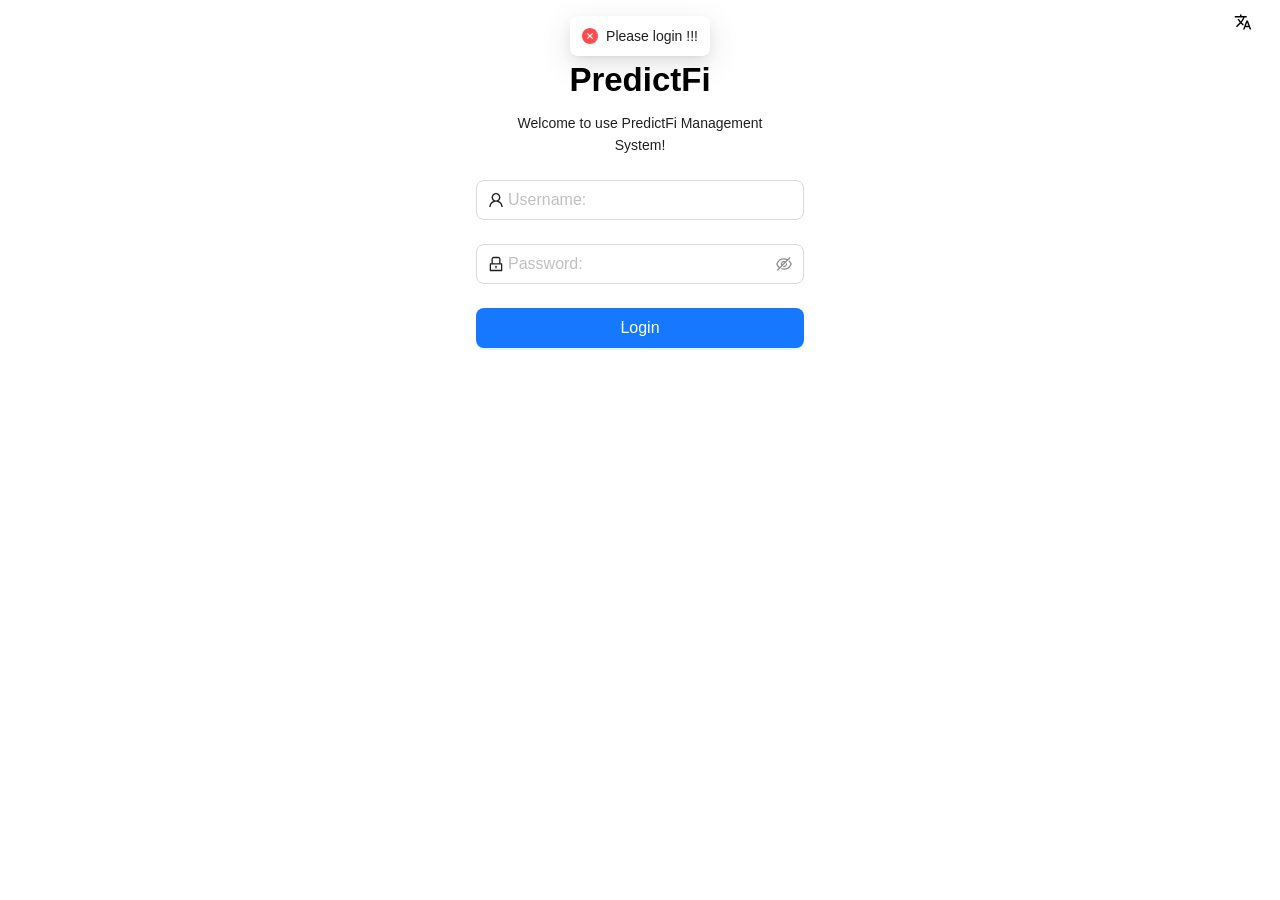
==== index.html @ b4a1bcd3 "first commit" ====
<!DOCTYPE html>
<html>
<head>
<meta charset="utf-8">
<meta name="viewport" content="width=device-width, user-scalable=no, initial-scale=1.0, maximum-scale=1.0, minimum-scale=1.0">
<meta http-equiv="X-UA-Compatible" content="ie=edge">
<title>PredictFi Admin</title>
<link rel="stylesheet" href="/umi.9135a804.css">
<script async src="/scripts/loading.js"></script>
<script src="/preload_helper.4a3d56a5.js"></script>
</head>
<body>
<div id="root"></div>
<script src="/umi.f619c07c.js"></script>
</body>
</html>
---- umi.9135a804.css ----
html,body,#root{height:100%;margin:0;padding:0;font-family:-apple-system,BlinkMacSystemFont,Segoe UI,Roboto,Helvetica Neue,Arial,Noto Sans,sans-serif,"Apple Color Emoji","Segoe UI Emoji",Segoe UI Symbol,"Noto Color Emoji"}.colorWeak{filter:invert(80%)}.ant-layout{min-height:100vh}.ant-pro-sider.ant-layout-sider.ant-pro-sider-fixed{left:unset}canvas{display:block}body{text-rendering:optimizeLegibility;-webkit-font-smoothing:antialiased;-moz-osx-font-smoothing:grayscale}ul,ol{list-style:none}@media (max-width: 768px){.ant-table{width:100%;overflow-x:auto}.ant-table-thead>tr>th,.ant-table-tbody>tr>th,.ant-table-thead>tr>td,.ant-table-tbody>tr>td{white-space:pre}.ant-table-thead>tr>th>span,.ant-table-tbody>tr>th>span,.ant-table-thead>tr>td>span,.ant-table-tbody>tr>td>span{display:block}}html,body{width:100%;height:100%}input::-ms-clear,input::-ms-reveal{display:none}*,*:before,*:after{box-sizing:border-box}html{font-family:sans-serif;line-height:1.15;-webkit-text-size-adjust:100%;-ms-text-size-adjust:100%;-ms-overflow-style:scrollbar;-webkit-tap-highlight-color:rgba(0,0,0,0)}body{margin:0}[tabindex="-1"]:focus{outline:none}hr{box-sizing:content-box;height:0;overflow:visible}h1,h2,h3,h4,h5,h6{margin-top:0;margin-bottom:.5em;font-weight:500}p{margin-top:0;margin-bottom:1em}abbr[title],abbr[data-original-title]{text-decoration:underline dotted;border-bottom:0;cursor:help}address{margin-bottom:1em;font-style:normal;line-height:inherit}input[type=text],input[type=password],input[type=number],textarea{-webkit-appearance:none}ol,ul,dl{margin-top:0;margin-bottom:1em}ol ol,ul ul,ol ul,ul ol{margin-bottom:0}dt{font-weight:500}dd{margin-bottom:.5em;margin-left:0}blockquote{margin:0 0 1em}dfn{font-style:italic}b,strong{font-weight:bolder}small{font-size:80%}sub,sup{position:relative;font-size:75%;line-height:0;vertical-align:baseline}sub{bottom:-.25em}sup{top:-.5em}pre,code,kbd,samp{font-size:1em;font-family:SFMono-Regular,Consolas,Liberation Mono,Menlo,Courier,monospace}pre{margin-top:0;margin-bottom:1em;overflow:auto}figure{margin:0 0 1em}img{vertical-align:middle;border-style:none}a,area,button,[role=button],input:not([type=range]),label,select,summary,textarea{touch-action:manipulation}table{border-collapse:collapse}caption{padding-top:.75em;padding-bottom:.3em;text-align:left;caption-side:bottom}input,button,select,optgroup,textarea{margin:0;color:inherit;font-size:inherit;font-family:inherit;line-height:inherit}button,input{overflow:visible}button,select{text-transform:none}button,html [type=button],[type=reset],[type=submit]{-webkit-appearance:button}button::-moz-focus-inner,[type=button]::-moz-focus-inner,[type=reset]::-moz-focus-inner,[type=submit]::-moz-focus-inner{padding:0;border-style:none}input[type=radio],input[type=checkbox]{box-sizing:border-box;padding:0}input[type=date],input[type=time],input[type=datetime-local],input[type=month]{-webkit-appearance:listbox}textarea{overflow:auto;resize:vertical}fieldset{min-width:0;margin:0;padding:0;border:0}legend{display:block;width:100%;max-width:100%;margin-bottom:.5em;padding:0;color:inherit;font-size:1.5em;line-height:inherit;white-space:normal}progress{vertical-align:baseline}[type=number]::-webkit-inner-spin-button,[type=number]::-webkit-outer-spin-button{height:auto}[type=search]{outline-offset:-2px;-webkit-appearance:none}[type=search]::-webkit-search-cancel-button,[type=search]::-webkit-search-decoration{-webkit-appearance:none}::-webkit-file-upload-button{font:inherit;-webkit-appearance:button}output{display:inline-block}summary{display:list-item}template{display:none}[hidden]{display:none!important}mark{padding:.2em;background-color:#feffe6}
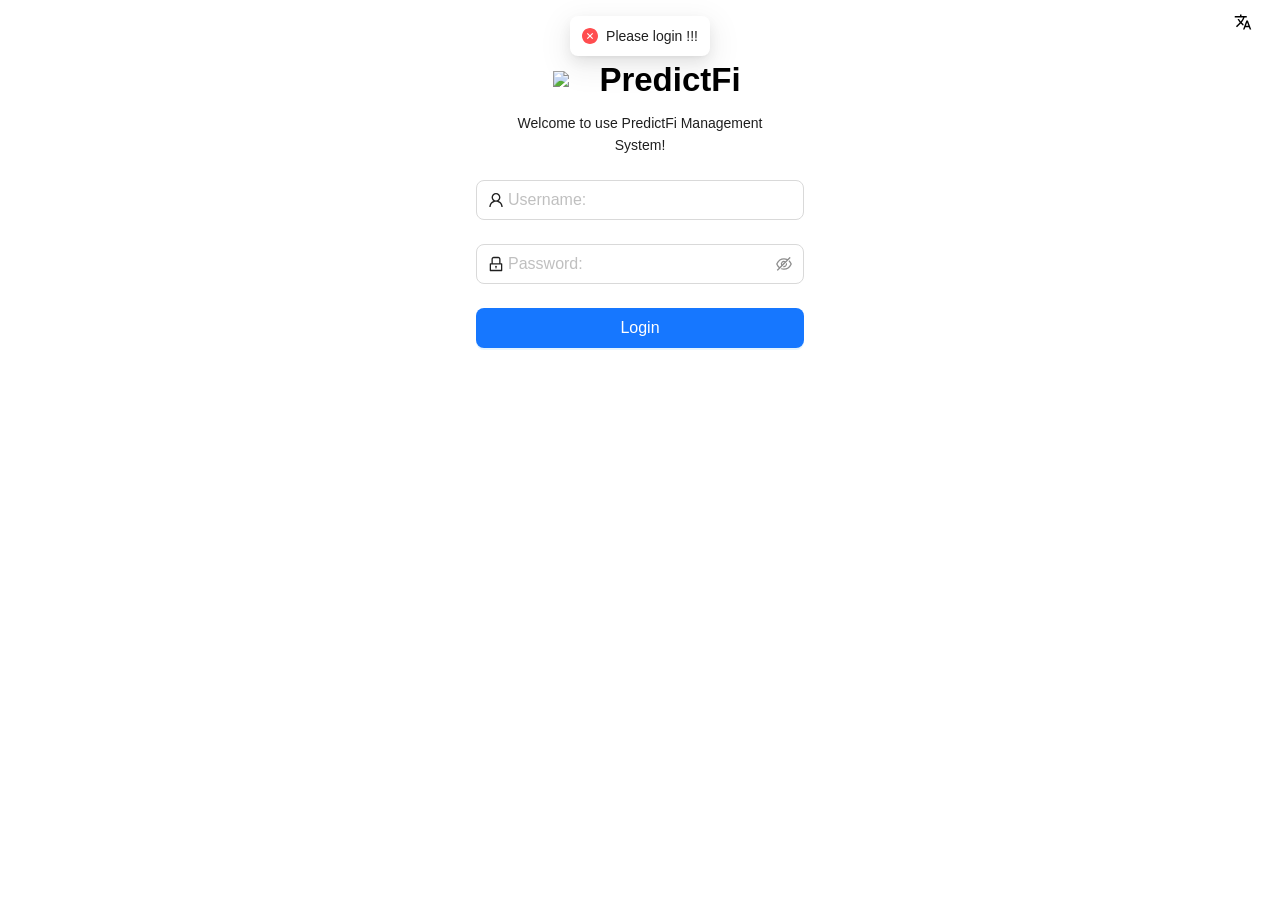
==== commit 2b16aa29: "1781502605" ====
--- a/index.html
+++ b/index.html
@@ -7,10 +7,10 @@
 <title>PredictFi Admin</title>
 <link rel="stylesheet" href="/umi.9135a804.css">
 <script async src="/scripts/loading.js"></script>
-<script src="/preload_helper.4a3d56a5.js"></script>
+<script src="/preload_helper.2c32e52f.js"></script>
 </head>
 <body>
 <div id="root"></div>
-<script src="/umi.f619c07c.js"></script>
+<script src="/umi.c25d410b.js"></script>
 </body>
 </html>
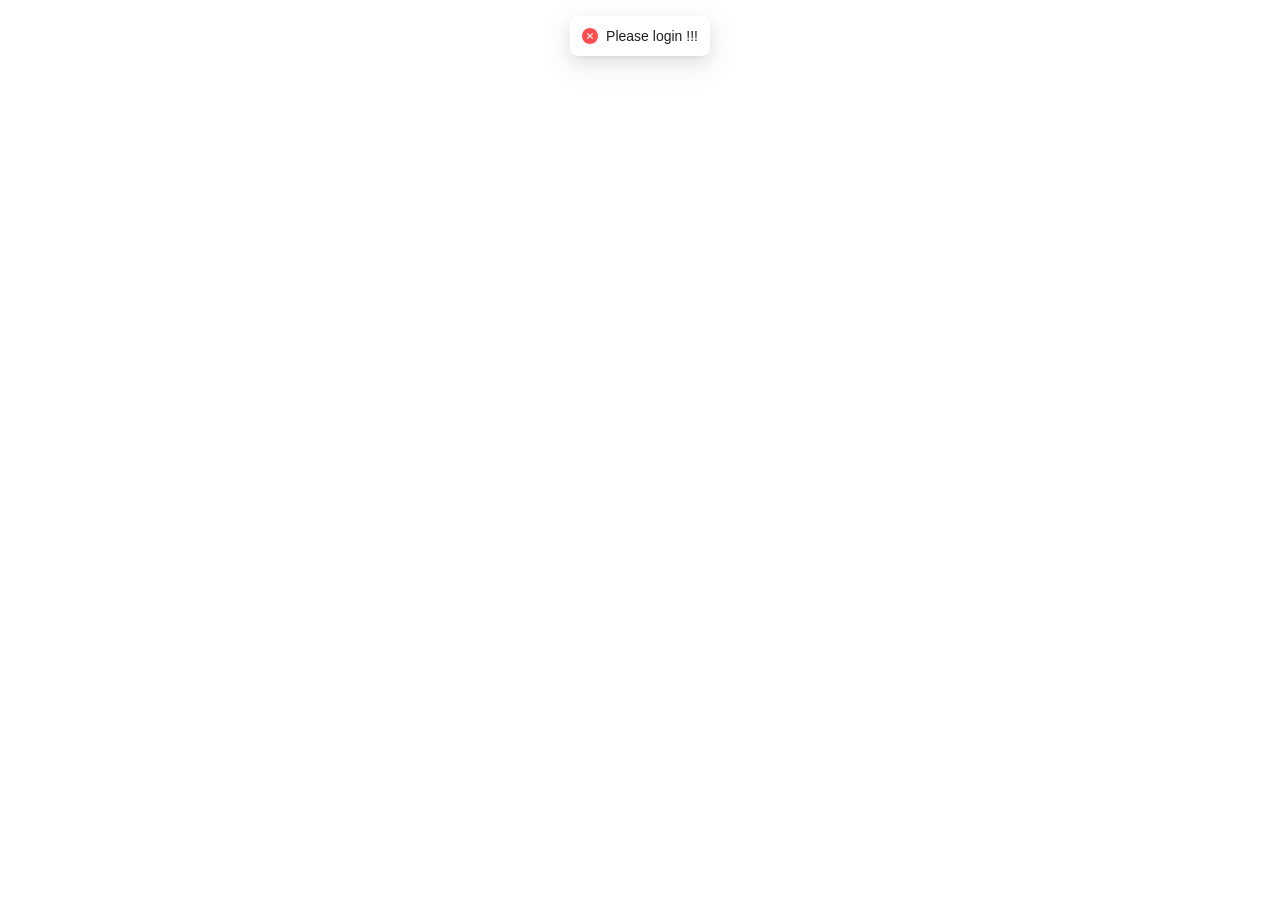
==== commit e9323d73: "1782287147" ====
--- a/index.html
+++ b/index.html
@@ -7,10 +7,10 @@
 <title>PredictFi Admin</title>
 <link rel="stylesheet" href="/umi.9135a804.css">
 <script async src="/scripts/loading.js"></script>
-<script src="/preload_helper.2c32e52f.js"></script>
+<script src="/preload_helper.400098e1.js"></script>
 </head>
 <body>
 <div id="root"></div>
-<script src="/umi.c25d410b.js"></script>
+<script src="/umi.65f53a82.js"></script>
 </body>
 </html>
